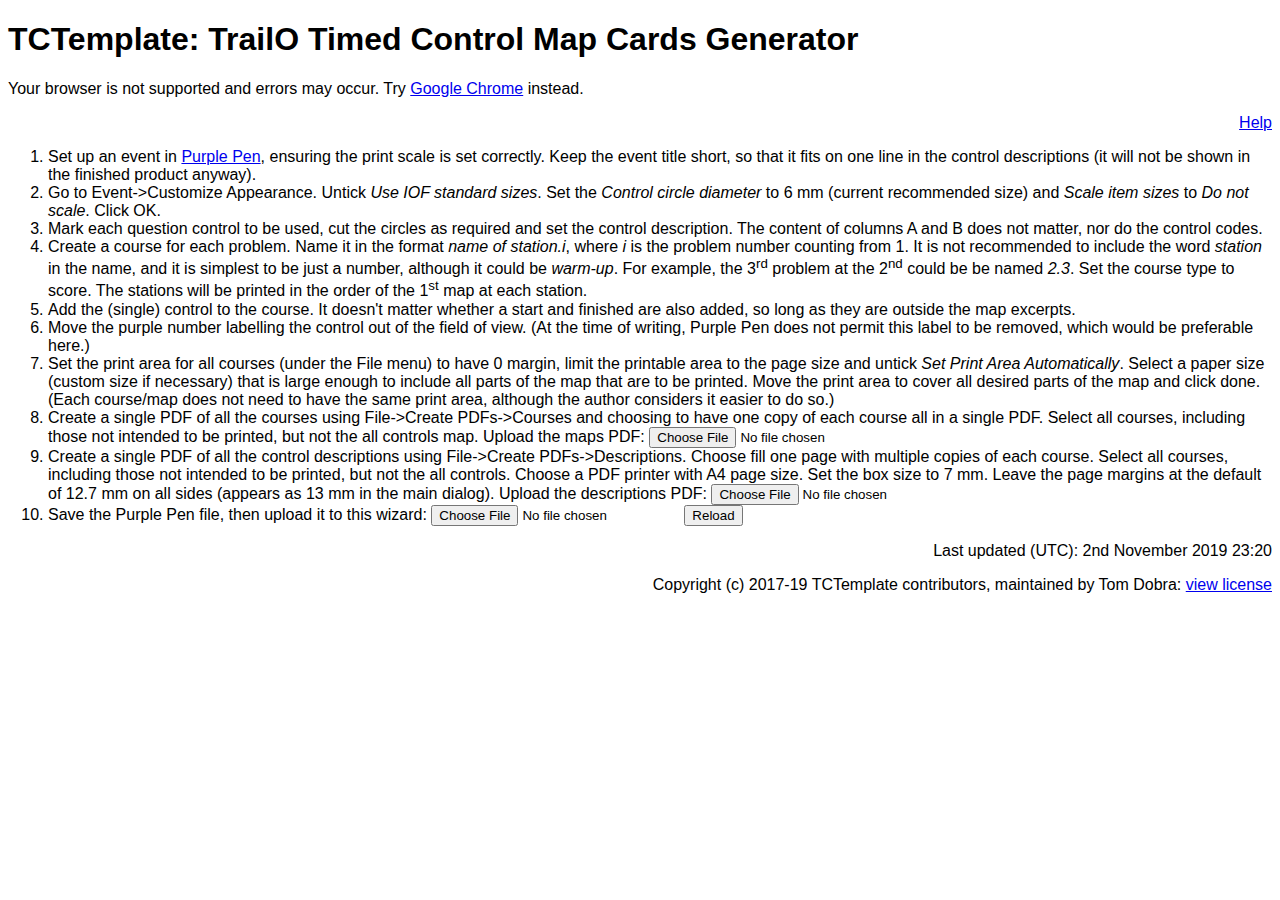
==== index.html @ fa2b509c "Updated colours and icons" ====
﻿<!DOCTYPE html>
<html lang="en-GB">
<head>
	<meta charset="utf-8" />
	<link rel="stylesheet" type="text/css" href="WizardStyle.css" />
	
	<!--Favicons-->
	<link rel="apple-touch-icon" type="image/png" href="favicon/noborder152.png" sizes="152x152" />
	<link rel="icon" type="image/png" href="favicon/favicon512.png" sizes="512x512" />
	<link rel="icon" type="image/png" href="favicon/favicon256.png" sizes="256x256" />
	<link rel="icon" type="image/png" href="favicon/favicon192.png" sizes="192x192" />
	<link rel="icon" type="image/png" href="favicon/favicon32.png" sizes="32x32" />
	<link rel="icon" type="image/png" href="favicon/favicon16.png" sizes="16x16" />
	
	<title>TCTemplate</title>
</head>
<body>
	<script src="texlive.js/promisejs/promise.js" defer="defer"></script>
	<script src="texlive.js/pdftex.js" defer="defer"></script>
	<script src="WizardScript.js" defer="defer"></script>
	
	<header>
		<h1>TCTemplate: TrailO Timed Control Map Cards Generator</h1>
		<noscript>Enable Javascript for this wizard to work.</noscript>
		<p id="missingAPIs">Web browser does not support required APIs. Need to update to newer browser to use this wizard.</p>
        <p id="MSEdgeWarning">Your browser is not supported and errors may occur. Try <a href="https://www.google.com/chrome/" target="prequisites">Google Chrome</a> instead.</p>
        <p class="right"><a href="help/index.html" target="help">Help</a></p>
	</header>
	<main id="mainView">
		<section>
			<ol>
				<li>Set up an event in <a href="http://purplepen.golde.org" target="prequisites">Purple Pen</a>, ensuring the print scale is set correctly. Keep the event title short, so that it fits on one line in the control descriptions (it will not be shown in the finished product anyway).</li>
                <li>Go to Event->Customize Appearance. Untick <em>Use IOF standard sizes</em>. Set the <em>Control circle diameter</em> to 6 mm (current recommended size) and <em>Scale item sizes</em> to <em>Do not scale</em>. Click OK.</li>
				<li>Mark each question control to be used, cut the circles as required and set the control description. The content of columns A and B does not matter, nor do the control codes.</li>
				<li>Create a course for each problem. Name it in the format <em>name of station.i</em>, where <em>i</em> is the problem number counting from 1. It is not recommended to include the word <em>station</em> in the name, and it is simplest to be just a number, although it could be <em>warm-up</em>. For example, the 3<sup>rd</sup> problem at the 2<sup>nd</sup> could be be named <em>2.3</em>. Set the course type to score. The stations will be printed in the order of the 1<sup>st</sup> map at each station.</li>
				<li>Add the (single) control to the course. It doesn't matter whether a start and finished are also added, so long as they are outside the map excerpts.</li>
				<li>Move the purple number labelling the control out of the field of view. (At the time of writing, Purple Pen does not permit this label to be removed, which would be preferable here.)</li>
				<li>Set the print area for all courses (under the File menu) to have 0 margin, limit the printable area to the page size and untick <em>Set Print Area Automatically</em>. Select a paper size (custom size if necessary) that is large enough to include all parts of the map that are to be printed. Move the print area to cover all desired parts of the map and click done. (Each course/map does not need to have the same print area, although the author considers it easier to do so.)</li>
				<li>Create a single PDF of all the courses using File->Create PDFs->Courses and choosing to have one copy of each course all in a single PDF. Select all courses, including those not intended to be printed, but not the all controls map. Upload the maps PDF: <input type="file" id="coursePDFSelector" accept=".pdf" /></li>
				<li>Create a single PDF of all the control descriptions using File->Create PDFs->Descriptions. Choose fill one page with multiple copies of each course. Select all courses, including those not intended to be printed, but not the all controls. Choose a PDF printer with A4 page size. Set the box size to 7 mm. Leave the page margins at the default of 12.7 mm on all sides (appears as 13 mm in the main dialog). Upload the descriptions PDF: <input type="file" id="CDPDFSelector" accept=".pdf" /></li>
				<li>Save the Purple Pen file, then upload it to this wizard: <input type="file" id="ppenSelector" accept=".ppen" onchange="tcTemplate.loadppen(this)" /><input type="button" value="Reload" onclick="tcTemplate.loadppen(document.getElementById('ppenSelector'))" /></li>
			</ol>
		</section>
	
		<section id="stationProperties">
			<ol start="11">
				<li>Fill in the details of each station in the table:</li>
            </ol>

            <details>
                <summary>Instructions and guidelines</summary>
                <ul>
                    <li>Use the first row to overwrite the values for all stations. The values will update automatically.</li>
                    <li>Untick the box in the show column to exclude the station from the printed output.</li>
                    <li>The station name is read-only; to change it, rename the courses in Purple Pen, then reload the file.</li>
                    <li>The number of kites must be less than or equal to 6, and should be 5 or 6 (rule 16.10, <a href="http://orienteering.org/trail-orienteering/rules/" target="rules">IOF Trail Orienteering Competition Rules 2018</a>).</li>
                    <li>Tick the zeroes box if zero (no kite correct) is a permitted answer. This should be ticked for TempO and unticked for PreO.</li>
                    <li>Heading is the bearing in degrees of the line subtending the left-most and right-most kite from the observation point.</li>
                    <li>The printed map can either be circular or square (IOF rule 15.7).</li>
                    <li>The circle diameter or square side length should be between 5 and 12 cm (IOF rule 15.7). Do not include the unit in the textbox.</li>
                    <li>The map scale is read automatically from the Purple Pen file. It may be changed here if the OCAD map file was set up incorrectly, although it will not change the print scale of the map excerpts. It should be 1:4000 or 1:5000 and be constant across all maps in a competition (IOF rule 15.2).</li>
                    <li>The contour interval must be stated in metres, without typing the unit in the text box.</li>
                </ul>
            </details>
			
			<ul>
				<li>Open station data: <input type="file" id="texSelector" accept=".tex" onchange="tcTemplate.loadTeX(this)" /><input type="button" value="Reload" onclick="tcTemplate.loadTeX(document.getElementById('texSelector'))" /></li>
				<li><input type="button" value="Save station data" onclick="tcTemplate.saveParameters()" />&emsp;<input id="autoSave" type="checkbox" checked="checked" />Automatically save a copy when generating map cards</li>
			</ul>
		
			<table>
				<thead>
					<tr>
						<th>Station name<!--Also includes several hidden fields:--></th>
                        <th>Show</th>
						<th>Kites</th>
						<th>Zeroes</th>
						<th>Heading</th>
						<th>Map shape</th>
						<th>Diameter/side length</th>
						<th>Scale</th>
						<th>Contour interval</th>
					</tr>
				</thead>
				<tbody id="courseTableBody">
					<tr>
						<td class="setAll"><input type="button" value="Set all stations" onclick="tcTemplate.setAllCourses()" /></td>
                        <td class="setAll"><input class="showStation" type="checkbox" /></td>
						<td class="setAll"><input class="kites" type="number" min="1" max="6" step="1" required="required" /></td>
						<td class="setAll"><input class="zeroes" type="checkbox" /></td>
						<td class="setAll"><!--<input class="heading" type="number" step="any" onchange="setAllCourses(this)" /> &deg--></td>
						<td class="setAll">
							<select class="mapShape">
								<option></option>
								<option>Circle</option>
								<option>Square</option>
							</select>
						</td>
						<td class="setAll"><input class="mapSize layoutLength" type="number" min="0" max="12" step="any" required="required" /> cm</td>
						<td class="setAll">1:<input class="mapScale" type="number" min="0" step="any" required="required" /></td>
						<td class="setAll"><input class="contourInterval" type="number" min="0" step="any" required="required" /> m</td>
					</tr>
				</tbody>
			</table>

            <br />
            <details>
                <summary>Customise layout</summary>
                <p>All measurements are in cm. There are no sanity checks here, so check the output carefully.</p>
                <table>
                    <thead>
                        <tr>
                            <th colspan="2">Station name</th>
                            <th colspan="4">Page order boxes</th>
                            <th colspan="3">Pointing boxes</th>
                        </tr>
                        <tr>
                            <th></th>
                            <th>Font size</th>
                            <th>Width</th>
                            <th>Height</th>
                            <th>Number font size</th>
                            <th><em>Remove</em> font size</th>
                            <th>Height</th>
                            <th>Letter font size</th>
                            <th>Phonetic font size</th>
                        </tr>
                    </thead>
                    <tbody id="layoutTableBody">
                        <tr>
                            <td><input type="button" value="Insert all defaults" onclick="tcTemplate.resetAllLayout()" /></td>
                            <td><input class="IDFontSize" type="button" value="Default" onclick="tcTemplate.resetField(this)" /></td>
                            <td><input class="checkWidth" type="button" value="Default" onclick="tcTemplate.resetField(this)" /></td>
                            <td><input class="checkHeight" type="button" value="Default" onclick="tcTemplate.resetField(this)" /></td>
                            <td><input class="checkFontSize" type="button" value="Default" onclick="tcTemplate.resetField(this)" /></td>
                            <td><input class="removeFontSize" type="button" value="Default" onclick="tcTemplate.resetField(this)" /></td>
                            <td><input class="pointHeight" type="button" value="Default" onclick="tcTemplate.resetField(this)" /></td>
                            <td><input class="letterFontSize" type="button" value="Default" onclick="tcTemplate.resetField(this)" /></td>
                            <td><input class="phoneticFontSize" type="button" value="Default" onclick="tcTemplate.resetField(this)" /></td>
                        </tr>
                        <tr id="layoutSetAllRow">
                            <td class="setAll"><input type="button" value="Set all stations" onclick="tcTemplate.setAllLayout()" /></td>
                            <td class="setAll"><input class="IDFontSize layoutLength" type="number" min="0" max="29.7" step="any" required="required" /></td>
                            <td class="setAll"><input class="checkWidth layoutLength" type="number" min="0" max="29.7" step="any" required="required" /></td>
                            <td class="setAll"><input class="checkHeight layoutLength" type="number" min="0" max="29.7" step="any" required="required" /></td>
                            <td class="setAll"><input class="checkFontSize layoutLength" type="number" min="0" max="29.7" step="any" required="required" /></td>
                            <td class="setAll"><input class="removeFontSize layoutLength" type="number" min="0" max="29.7" step="any" required="required" /></td>
                            <td class="setAll"><input class="pointHeight layoutLength" type="number" min="0" max="29.7" step="any" required="required" /></td>
                            <td class="setAll"><input class="letterFontSize layoutLength" type="number" min="0" max="29.7" step="any" required="required" /></td>
                            <td class="setAll"><input class="phoneticFontSize layoutLength" type="number" min="0" max="29.7" step="any" required="required" /></td>
                        </tr>
                    </tbody>
                </table>
            </details>
			
			<ol start="12">
				<li style="margin-bottom:0.8em;"><input id="compileLaTeXBtn" type="button" value="Generate map cards" onclick="tcTemplate.generatePDF(this)" />&ensp;<span id="compileStatus"></span> <a id="savePDF" download="TCMapCards.pdf">Save map cards PDF again</a> <a id="viewLog" target="log">View debug log</a></li>
				<li>Print the produced PDF file on A4 paper in colour and single-sided. Make sure the scale is set to 100%; do not fit to page.</li>
				<li>Cut along all of the red lines.</li>
                <li>Laminate the cards. Keep the plastic rectangular, except for rounded corners; do not cut out the notches on the right hand side. Make sure the plastic is sealed; there must be a few mm between the edge of the paper and the plastic card.</li>
				<li>Have a successful competition!</li>
			</ol>
		</section>
		</main>
		<footer>
	        <p class="right">Last updated (UTC): 2nd November 2019 23:20</p>
			<p class="right">Copyright (c) 2017-19 TCTemplate contributors, maintained by Tom Dobra: <a href="help/license.html" target="help">view license</a></p>
		</footer>
	</body>
</html>
---- WizardStyle.css ----
body {
	font-family: sans-serif;
}

table {
    border-collapse: collapse;
}

th, td {
    border-style: solid;
    border-color: black;
    border-width: 1px;
	text-align: center;
}

input.layoutLength {
    /*Good for parameters with 1dp up to value of 99; 1ch = width of character 0*/
    width: 7ch;
}

input.kites {
	width: 4ch;
}

input.heading, input.mapScale {
	width: 8ch;
}

input.contourInterval {
	width: 6ch;
}

.right {
    text-align: right;
}

details {
	background-color: #F5D2B8;
}

summary, .setAll {
    background-color: #F56600;
}
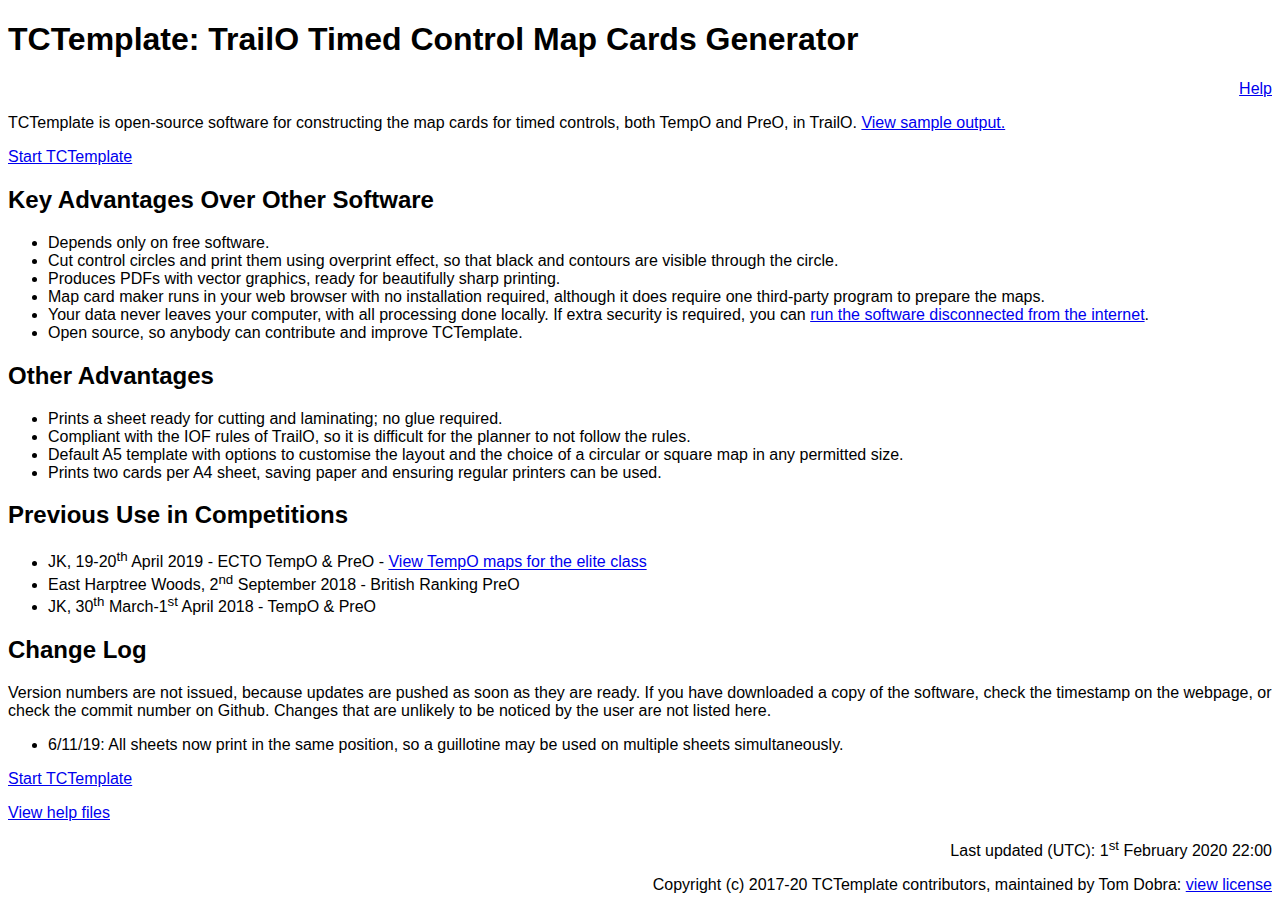
==== commit 0a63e8de: "Removed double commas in lists populated from PPen" ====
--- a/index.html
+++ b/index.html
@@ -1,170 +1,60 @@
 ﻿<!DOCTYPE html>
 <html lang="en-GB">
 <head>
-	<meta charset="utf-8" />
-	<link rel="stylesheet" type="text/css" href="WizardStyle.css" />
-	
-	<!--Favicons-->
-	<link rel="apple-touch-icon" type="image/png" href="favicon/noborder152.png" sizes="152x152" />
-	<link rel="icon" type="image/png" href="favicon/favicon512.png" sizes="512x512" />
-	<link rel="icon" type="image/png" href="favicon/favicon256.png" sizes="256x256" />
-	<link rel="icon" type="image/png" href="favicon/favicon192.png" sizes="192x192" />
-	<link rel="icon" type="image/png" href="favicon/favicon32.png" sizes="32x32" />
-	<link rel="icon" type="image/png" href="favicon/favicon16.png" sizes="16x16" />
-	
-	<title>TCTemplate</title>
+    <meta charset="utf-8" />
+    <link rel="stylesheet" type="text/css" href="WizardStyle.css" />
+
+    <!--Favicons-->
+    <link rel="apple-touch-icon" type="image/png" href="favicon/noborder152.png" sizes="152x152" />
+    <link rel="icon" type="image/png" href="favicon/favicon512.png" sizes="512x512" />
+    <link rel="icon" type="image/png" href="favicon/favicon256.png" sizes="256x256" />
+    <link rel="icon" type="image/png" href="favicon/favicon192.png" sizes="192x192" />
+    <link rel="icon" type="image/png" href="favicon/favicon32.png" sizes="32x32" />
+    <link rel="icon" type="image/png" href="favicon/favicon16.png" sizes="16x16" />
+
+    <title>TCTemplate</title>
 </head>
 <body>
-	<script src="texlive.js/promisejs/promise.js" defer="defer"></script>
-	<script src="texlive.js/pdftex.js" defer="defer"></script>
-	<script src="WizardScript.js" defer="defer"></script>
-	
-	<header>
-		<h1>TCTemplate: TrailO Timed Control Map Cards Generator</h1>
-		<noscript>Enable Javascript for this wizard to work.</noscript>
-		<p id="missingAPIs">Web browser does not support required APIs. Need to update to newer browser to use this wizard.</p>
-        <p id="MSEdgeWarning">Your browser is not supported and errors may occur. Try <a href="https://www.google.com/chrome/" target="prequisites">Google Chrome</a> instead.</p>
+    <header>
+        <h1>TCTemplate: TrailO Timed Control Map Cards Generator</h1>
         <p class="right"><a href="help/index.html" target="help">Help</a></p>
-	</header>
-	<main id="mainView">
-		<section>
-			<ol>
-				<li>Set up an event in <a href="http://purplepen.golde.org" target="prequisites">Purple Pen</a>, ensuring the print scale is set correctly. Keep the event title short, so that it fits on one line in the control descriptions (it will not be shown in the finished product anyway).</li>
-                <li>Go to Event->Customize Appearance. Untick <em>Use IOF standard sizes</em>. Set the <em>Control circle diameter</em> to 6 mm (current recommended size) and <em>Scale item sizes</em> to <em>Do not scale</em>. Click OK.</li>
-				<li>Mark each question control to be used, cut the circles as required and set the control description. The content of columns A and B does not matter, nor do the control codes.</li>
-				<li>Create a course for each problem. Name it in the format <em>name of station.i</em>, where <em>i</em> is the problem number counting from 1. It is not recommended to include the word <em>station</em> in the name, and it is simplest to be just a number, although it could be <em>warm-up</em>. For example, the 3<sup>rd</sup> problem at the 2<sup>nd</sup> could be be named <em>2.3</em>. Set the course type to score. The stations will be printed in the order of the 1<sup>st</sup> map at each station.</li>
-				<li>Add the (single) control to the course. It doesn't matter whether a start and finished are also added, so long as they are outside the map excerpts.</li>
-				<li>Move the purple number labelling the control out of the field of view. (At the time of writing, Purple Pen does not permit this label to be removed, which would be preferable here.)</li>
-				<li>Set the print area for all courses (under the File menu) to have 0 margin, limit the printable area to the page size and untick <em>Set Print Area Automatically</em>. Select a paper size (custom size if necessary) that is large enough to include all parts of the map that are to be printed. Move the print area to cover all desired parts of the map and click done. (Each course/map does not need to have the same print area, although the author considers it easier to do so.)</li>
-				<li>Create a single PDF of all the courses using File->Create PDFs->Courses and choosing to have one copy of each course all in a single PDF. Select all courses, including those not intended to be printed, but not the all controls map. Upload the maps PDF: <input type="file" id="coursePDFSelector" accept=".pdf" /></li>
-				<li>Create a single PDF of all the control descriptions using File->Create PDFs->Descriptions. Choose fill one page with multiple copies of each course. Select all courses, including those not intended to be printed, but not the all controls. Choose a PDF printer with A4 page size. Set the box size to 7 mm. Leave the page margins at the default of 12.7 mm on all sides (appears as 13 mm in the main dialog). Upload the descriptions PDF: <input type="file" id="CDPDFSelector" accept=".pdf" /></li>
-				<li>Save the Purple Pen file, then upload it to this wizard: <input type="file" id="ppenSelector" accept=".ppen" onchange="tcTemplate.loadppen(this)" /><input type="button" value="Reload" onclick="tcTemplate.loadppen(document.getElementById('ppenSelector'))" /></li>
-			</ol>
-		</section>
-	
-		<section id="stationProperties">
-			<ol start="11">
-				<li>Fill in the details of each station in the table:</li>
-            </ol>
-
-            <details>
-                <summary>Instructions and guidelines</summary>
-                <ul>
-                    <li>Use the first row to overwrite the values for all stations. The values will update automatically.</li>
-                    <li>Untick the box in the show column to exclude the station from the printed output.</li>
-                    <li>The station name is read-only; to change it, rename the courses in Purple Pen, then reload the file.</li>
-                    <li>The number of kites must be less than or equal to 6, and should be 5 or 6 (rule 16.10, <a href="http://orienteering.org/trail-orienteering/rules/" target="rules">IOF Trail Orienteering Competition Rules 2018</a>).</li>
-                    <li>Tick the zeroes box if zero (no kite correct) is a permitted answer. This should be ticked for TempO and unticked for PreO.</li>
-                    <li>Heading is the bearing in degrees of the line subtending the left-most and right-most kite from the observation point.</li>
-                    <li>The printed map can either be circular or square (IOF rule 15.7).</li>
-                    <li>The circle diameter or square side length should be between 5 and 12 cm (IOF rule 15.7). Do not include the unit in the textbox.</li>
-                    <li>The map scale is read automatically from the Purple Pen file. It may be changed here if the OCAD map file was set up incorrectly, although it will not change the print scale of the map excerpts. It should be 1:4000 or 1:5000 and be constant across all maps in a competition (IOF rule 15.2).</li>
-                    <li>The contour interval must be stated in metres, without typing the unit in the text box.</li>
-                </ul>
-            </details>
-			
-			<ul>
-				<li>Open station data: <input type="file" id="texSelector" accept=".tex" onchange="tcTemplate.loadTeX(this)" /><input type="button" value="Reload" onclick="tcTemplate.loadTeX(document.getElementById('texSelector'))" /></li>
-				<li><input type="button" value="Save station data" onclick="tcTemplate.saveParameters()" />&emsp;<input id="autoSave" type="checkbox" checked="checked" />Automatically save a copy when generating map cards</li>
-			</ul>
-		
-			<table>
-				<thead>
-					<tr>
-						<th>Station name<!--Also includes several hidden fields:--></th>
-                        <th>Show</th>
-						<th>Kites</th>
-						<th>Zeroes</th>
-						<th>Heading</th>
-						<th>Map shape</th>
-						<th>Diameter/side length</th>
-						<th>Scale</th>
-						<th>Contour interval</th>
-					</tr>
-				</thead>
-				<tbody id="courseTableBody">
-					<tr>
-						<td class="setAll"><input type="button" value="Set all stations" onclick="tcTemplate.setAllCourses()" /></td>
-                        <td class="setAll"><input class="showStation" type="checkbox" /></td>
-						<td class="setAll"><input class="kites" type="number" min="1" max="6" step="1" required="required" /></td>
-						<td class="setAll"><input class="zeroes" type="checkbox" /></td>
-						<td class="setAll"><!--<input class="heading" type="number" step="any" onchange="setAllCourses(this)" /> &deg--></td>
-						<td class="setAll">
-							<select class="mapShape">
-								<option></option>
-								<option>Circle</option>
-								<option>Square</option>
-							</select>
-						</td>
-						<td class="setAll"><input class="mapSize layoutLength" type="number" min="0" max="12" step="any" required="required" /> cm</td>
-						<td class="setAll">1:<input class="mapScale" type="number" min="0" step="any" required="required" /></td>
-						<td class="setAll"><input class="contourInterval" type="number" min="0" step="any" required="required" /> m</td>
-					</tr>
-				</tbody>
-			</table>
-
-            <br />
-            <details>
-                <summary>Customise layout</summary>
-                <p>All measurements are in cm. There are no sanity checks here, so check the output carefully.</p>
-                <table>
-                    <thead>
-                        <tr>
-                            <th colspan="2">Station name</th>
-                            <th colspan="4">Page order boxes</th>
-                            <th colspan="3">Pointing boxes</th>
-                        </tr>
-                        <tr>
-                            <th></th>
-                            <th>Font size</th>
-                            <th>Width</th>
-                            <th>Height</th>
-                            <th>Number font size</th>
-                            <th><em>Remove</em> font size</th>
-                            <th>Height</th>
-                            <th>Letter font size</th>
-                            <th>Phonetic font size</th>
-                        </tr>
-                    </thead>
-                    <tbody id="layoutTableBody">
-                        <tr>
-                            <td><input type="button" value="Insert all defaults" onclick="tcTemplate.resetAllLayout()" /></td>
-                            <td><input class="IDFontSize" type="button" value="Default" onclick="tcTemplate.resetField(this)" /></td>
-                            <td><input class="checkWidth" type="button" value="Default" onclick="tcTemplate.resetField(this)" /></td>
-                            <td><input class="checkHeight" type="button" value="Default" onclick="tcTemplate.resetField(this)" /></td>
-                            <td><input class="checkFontSize" type="button" value="Default" onclick="tcTemplate.resetField(this)" /></td>
-                            <td><input class="removeFontSize" type="button" value="Default" onclick="tcTemplate.resetField(this)" /></td>
-                            <td><input class="pointHeight" type="button" value="Default" onclick="tcTemplate.resetField(this)" /></td>
-                            <td><input class="letterFontSize" type="button" value="Default" onclick="tcTemplate.resetField(this)" /></td>
-                            <td><input class="phoneticFontSize" type="button" value="Default" onclick="tcTemplate.resetField(this)" /></td>
-                        </tr>
-                        <tr id="layoutSetAllRow">
-                            <td class="setAll"><input type="button" value="Set all stations" onclick="tcTemplate.setAllLayout()" /></td>
-                            <td class="setAll"><input class="IDFontSize layoutLength" type="number" min="0" max="29.7" step="any" required="required" /></td>
-                            <td class="setAll"><input class="checkWidth layoutLength" type="number" min="0" max="29.7" step="any" required="required" /></td>
-                            <td class="setAll"><input class="checkHeight layoutLength" type="number" min="0" max="29.7" step="any" required="required" /></td>
-                            <td class="setAll"><input class="checkFontSize layoutLength" type="number" min="0" max="29.7" step="any" required="required" /></td>
-                            <td class="setAll"><input class="removeFontSize layoutLength" type="number" min="0" max="29.7" step="any" required="required" /></td>
-                            <td class="setAll"><input class="pointHeight layoutLength" type="number" min="0" max="29.7" step="any" required="required" /></td>
-                            <td class="setAll"><input class="letterFontSize layoutLength" type="number" min="0" max="29.7" step="any" required="required" /></td>
-                            <td class="setAll"><input class="phoneticFontSize layoutLength" type="number" min="0" max="29.7" step="any" required="required" /></td>
-                        </tr>
-                    </tbody>
-                </table>
-            </details>
-			
-			<ol start="12">
-				<li style="margin-bottom:0.8em;"><input id="compileLaTeXBtn" type="button" value="Generate map cards" onclick="tcTemplate.generatePDF(this)" />&ensp;<span id="compileStatus"></span> <a id="savePDF" download="TCMapCards.pdf">Save map cards PDF again</a> <a id="viewLog" target="log">View debug log</a></li>
-				<li>Print the produced PDF file on A4 paper in colour and single-sided. Make sure the scale is set to 100%; do not fit to page.</li>
-				<li>Cut along all of the red lines.</li>
-                <li>Laminate the cards. Keep the plastic rectangular, except for rounded corners; do not cut out the notches on the right hand side. Make sure the plastic is sealed; there must be a few mm between the edge of the paper and the plastic card.</li>
-				<li>Have a successful competition!</li>
-			</ol>
-		</section>
-		</main>
-		<footer>
-	        <p class="right">Last updated (UTC): 2nd November 2019 23:20</p>
-			<p class="right">Copyright (c) 2017-19 TCTemplate contributors, maintained by Tom Dobra: <a href="help/license.html" target="help">view license</a></p>
-		</footer>
-	</body>
+    </header>
+    <main id="mainView">
+        <p>TCTemplate is open-source software for constructing the map cards for timed controls, both TempO and PreO, in TrailO. <a href="https://www.britishorienteering.org.uk/images/uploaded/minisite58/JK19_TempO_TCMapCards_Elite[7463].pdf">View sample output.</a></p>
+        <p><a href="wizard.html">Start TCTemplate</a></p>
+        <h2>Key Advantages Over Other Software</h2>
+        <ul>
+            <li>Depends only on free software.</li>
+            <li>Cut control circles and print them using overprint effect, so that black and contours are visible through the circle.</li>
+            <li>Produces PDFs with vector graphics, ready for beautifully sharp printing.</li>
+            <li>Map card maker runs in your web browser with no installation required, although it does require one third-party program to prepare the maps.</li>
+            <li>Your data never leaves your computer, with all processing done locally. If extra security is required, you can <a href="help/security.html" target="help">run the software disconnected from the internet</a>.</li>
+            <li>Open source, so anybody can contribute and improve TCTemplate.</li>
+        </ul>
+        <h2>Other Advantages</h2>
+        <ul>
+            <li>Prints a sheet ready for cutting and laminating; no glue required.</li>
+            <li>Compliant with the IOF rules of TrailO, so it is difficult for the planner to not follow the rules.</li>
+            <li>Default A5 template with options to customise the layout and the choice of a circular or square map in any permitted size.</li>
+            <li>Prints two cards per A4 sheet, saving paper and ensuring regular printers can be used.</li>
+        </ul>
+        <h2>Previous Use in Competitions</h2>
+        <ul>
+            <li>JK, 19-20<sup>th</sup> April 2019 - ECTO TempO &amp; PreO - <a href="https://www.britishorienteering.org.uk/images/uploaded/minisite58/JK19_TempO_TCMapCards_Elite[7463].pdf">View TempO maps for the elite class</a></li>
+            <li>East Harptree Woods, 2<sup>nd</sup> September 2018 - British Ranking PreO</li>
+            <li>JK, 30<sup>th</sup> March-1<sup>st</sup> April 2018 - TempO &amp; PreO</li>
+        </ul>
+		<h2>Change Log</h2>
+		<p>Version numbers are not issued, because updates are pushed as soon as they are ready. If you have downloaded a copy of the software, check the timestamp on the webpage, or check the commit number on Github. Changes that are unlikely to be noticed by the user are not listed here.</p>
+		<ul>
+			<li>6/11/19: All sheets now print in the same position, so a guillotine may be used on multiple sheets simultaneously.</li>
+		</ul>
+        <p><a href="wizard.html">Start TCTemplate</a></p>
+        <p><a href="help/index.html" target="help">View help files</a></p>
+    </main>
+    <footer>
+        <p class="right">Last updated (UTC): 1<sup>st</sup> February 2020 22:00</p>
+        <p class="right">Copyright (c) 2017-20 TCTemplate contributors, maintained by Tom Dobra: <a href="help/license.html" target="help">view license</a></p>
+    </footer>
+</body>
 </html>
--- a/WizardStyle.css
+++ b/WizardStyle.css
@@ -10,24 +10,35 @@
     border-style: solid;
     border-color: black;
     border-width: 1px;
+}
+
+th {
 	text-align: center;
 }
 
-input.layoutLength {
+input.layoutLength, input.mapPage {
     /*Good for parameters with 1dp up to value of 99; 1ch = width of character 0*/
     width: 7ch;
 }
 
-input.kites {
+input.coordinate {
+	width: 20ch;
+}
+
+#kites, #numTasks {
 	width: 4ch;
 }
 
-input.heading, input.mapScale {
+#heading, #mapScale {
 	width: 8ch;
 }
 
-input.contourInterval {
+#contourInterval {
 	width: 6ch;
+}
+
+.centre {
+	text-align: center;
 }
 
 .right {
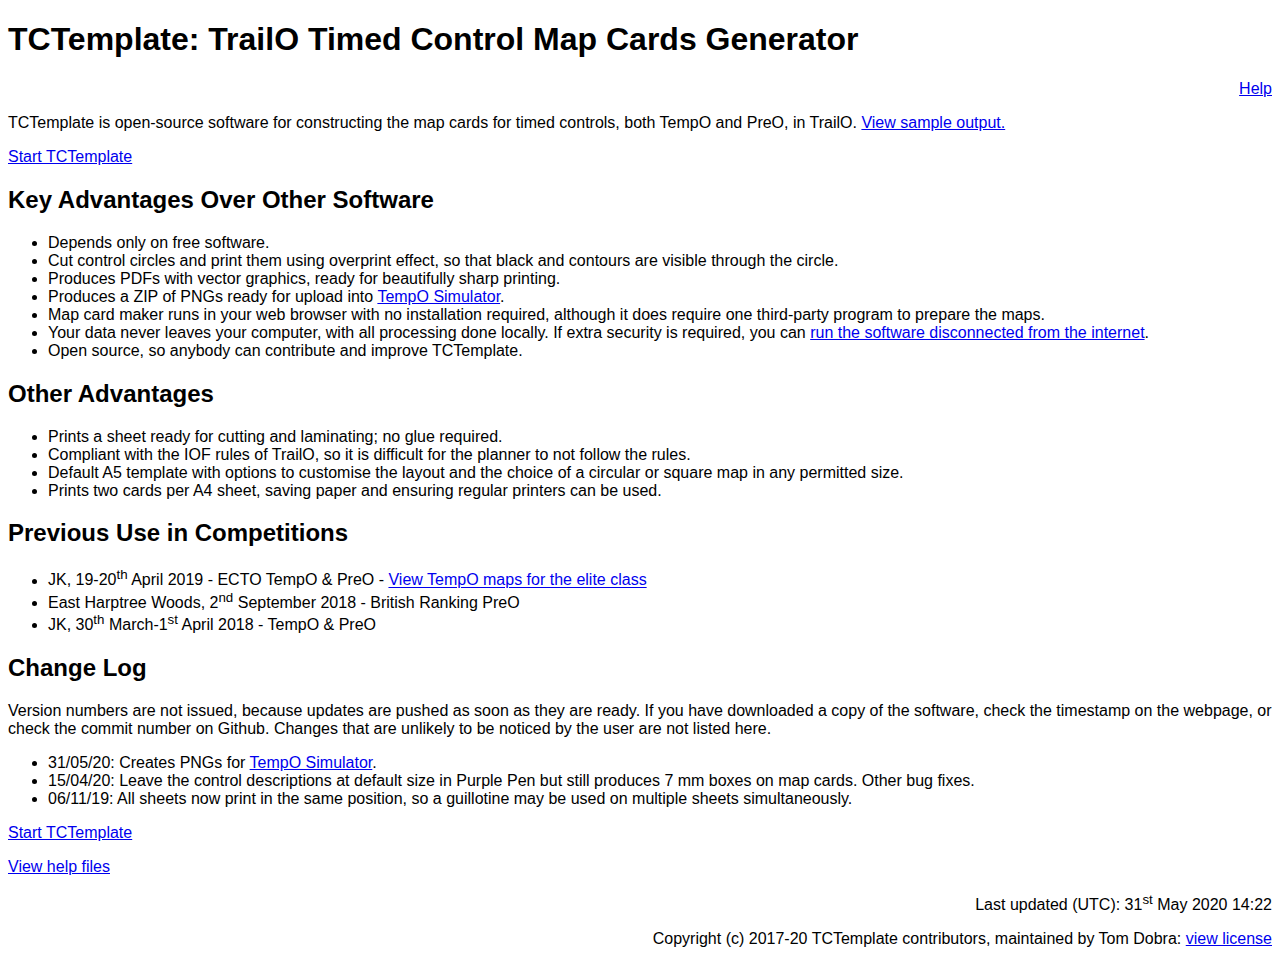
==== commit df09b7e6: "Create PNGs for online TempO" ====
--- a/index.html
+++ b/index.html
@@ -1,60 +1,63 @@
-﻿<!DOCTYPE html>
+<!DOCTYPE html>
 <html lang="en-GB">
 <head>
-    <meta charset="utf-8" />
-    <link rel="stylesheet" type="text/css" href="WizardStyle.css" />
+  <meta charset="utf-8" />
+  <link rel="stylesheet" type="text/css" href="WizardStyle.css" />
 
-    <!--Favicons-->
-    <link rel="apple-touch-icon" type="image/png" href="favicon/noborder152.png" sizes="152x152" />
-    <link rel="icon" type="image/png" href="favicon/favicon512.png" sizes="512x512" />
-    <link rel="icon" type="image/png" href="favicon/favicon256.png" sizes="256x256" />
-    <link rel="icon" type="image/png" href="favicon/favicon192.png" sizes="192x192" />
-    <link rel="icon" type="image/png" href="favicon/favicon32.png" sizes="32x32" />
-    <link rel="icon" type="image/png" href="favicon/favicon16.png" sizes="16x16" />
+  <!--Favicons-->
+  <link rel="apple-touch-icon" type="image/png" href="favicon/noborder152.png" sizes="152x152" />
+  <link rel="icon" type="image/png" href="favicon/favicon512.png" sizes="512x512" />
+  <link rel="icon" type="image/png" href="favicon/favicon256.png" sizes="256x256" />
+  <link rel="icon" type="image/png" href="favicon/favicon192.png" sizes="192x192" />
+  <link rel="icon" type="image/png" href="favicon/favicon32.png" sizes="32x32" />
+  <link rel="icon" type="image/png" href="favicon/favicon16.png" sizes="16x16" />
 
-    <title>TCTemplate</title>
+  <title>TCTemplate</title>
 </head>
 <body>
-    <header>
-        <h1>TCTemplate: TrailO Timed Control Map Cards Generator</h1>
-        <p class="right"><a href="help/index.html" target="help">Help</a></p>
-    </header>
-    <main id="mainView">
-        <p>TCTemplate is open-source software for constructing the map cards for timed controls, both TempO and PreO, in TrailO. <a href="https://www.britishorienteering.org.uk/images/uploaded/minisite58/JK19_TempO_TCMapCards_Elite[7463].pdf">View sample output.</a></p>
-        <p><a href="wizard.html">Start TCTemplate</a></p>
-        <h2>Key Advantages Over Other Software</h2>
-        <ul>
-            <li>Depends only on free software.</li>
-            <li>Cut control circles and print them using overprint effect, so that black and contours are visible through the circle.</li>
-            <li>Produces PDFs with vector graphics, ready for beautifully sharp printing.</li>
-            <li>Map card maker runs in your web browser with no installation required, although it does require one third-party program to prepare the maps.</li>
-            <li>Your data never leaves your computer, with all processing done locally. If extra security is required, you can <a href="help/security.html" target="help">run the software disconnected from the internet</a>.</li>
-            <li>Open source, so anybody can contribute and improve TCTemplate.</li>
-        </ul>
-        <h2>Other Advantages</h2>
-        <ul>
-            <li>Prints a sheet ready for cutting and laminating; no glue required.</li>
-            <li>Compliant with the IOF rules of TrailO, so it is difficult for the planner to not follow the rules.</li>
-            <li>Default A5 template with options to customise the layout and the choice of a circular or square map in any permitted size.</li>
-            <li>Prints two cards per A4 sheet, saving paper and ensuring regular printers can be used.</li>
-        </ul>
-        <h2>Previous Use in Competitions</h2>
-        <ul>
-            <li>JK, 19-20<sup>th</sup> April 2019 - ECTO TempO &amp; PreO - <a href="https://www.britishorienteering.org.uk/images/uploaded/minisite58/JK19_TempO_TCMapCards_Elite[7463].pdf">View TempO maps for the elite class</a></li>
-            <li>East Harptree Woods, 2<sup>nd</sup> September 2018 - British Ranking PreO</li>
-            <li>JK, 30<sup>th</sup> March-1<sup>st</sup> April 2018 - TempO &amp; PreO</li>
-        </ul>
-		<h2>Change Log</h2>
-		<p>Version numbers are not issued, because updates are pushed as soon as they are ready. If you have downloaded a copy of the software, check the timestamp on the webpage, or check the commit number on Github. Changes that are unlikely to be noticed by the user are not listed here.</p>
-		<ul>
-			<li>6/11/19: All sheets now print in the same position, so a guillotine may be used on multiple sheets simultaneously.</li>
-		</ul>
-        <p><a href="wizard.html">Start TCTemplate</a></p>
-        <p><a href="help/index.html" target="help">View help files</a></p>
-    </main>
-    <footer>
-        <p class="right">Last updated (UTC): 1<sup>st</sup> February 2020 22:00</p>
-        <p class="right">Copyright (c) 2017-20 TCTemplate contributors, maintained by Tom Dobra: <a href="help/license.html" target="help">view license</a></p>
-    </footer>
+  <header>
+    <h1>TCTemplate: TrailO Timed Control Map Cards Generator</h1>
+    <p class="right"><a href="help/index.html" target="help">Help</a></p>
+  </header>
+  <main id="mainView">
+    <p>TCTemplate is open-source software for constructing the map cards for timed controls, both TempO and PreO, in TrailO. <a href="https://www.britishorienteering.org.uk/images/uploaded/minisite58/JK19_TempO_TCMapCards_Elite[7463].pdf">View sample output.</a></p>
+    <p><a href="wizard.html">Start TCTemplate</a></p>
+    <h2>Key Advantages Over Other Software</h2>
+    <ul>
+      <li>Depends only on free software.</li>
+      <li>Cut control circles and print them using overprint effect, so that black and contours are visible through the circle.</li>
+      <li>Produces PDFs with vector graphics, ready for beautifully sharp printing.</li>
+      <li>Produces a ZIP of PNGs ready for upload into <a href="http://www.yq.cz/trail-o/TempO/" target="prerequisites">TempO Simulator</a>.</li>
+      <li>Map card maker runs in your web browser with no installation required, although it does require one third-party program to prepare the maps.</li>
+      <li>Your data never leaves your computer, with all processing done locally. If extra security is required, you can <a href="help/security.html" target="help">run the software disconnected from the internet</a>.</li>
+      <li>Open source, so anybody can contribute and improve TCTemplate.</li>
+    </ul>
+    <h2>Other Advantages</h2>
+    <ul>
+      <li>Prints a sheet ready for cutting and laminating; no glue required.</li>
+      <li>Compliant with the IOF rules of TrailO, so it is difficult for the planner to not follow the rules.</li>
+      <li>Default A5 template with options to customise the layout and the choice of a circular or square map in any permitted size.</li>
+      <li>Prints two cards per A4 sheet, saving paper and ensuring regular printers can be used.</li>
+    </ul>
+    <h2>Previous Use in Competitions</h2>
+    <ul>
+      <li>JK, 19-20<sup>th</sup> April 2019 - ECTO TempO &amp; PreO - <a href="https://www.britishorienteering.org.uk/images/uploaded/minisite58/JK19_TempO_TCMapCards_Elite[7463].pdf">View TempO maps for the elite class</a></li>
+      <li>East Harptree Woods, 2<sup>nd</sup> September 2018 - British Ranking PreO</li>
+      <li>JK, 30<sup>th</sup> March-1<sup>st</sup> April 2018 - TempO &amp; PreO</li>
+    </ul>
+    <h2>Change Log</h2>
+    <p>Version numbers are not issued, because updates are pushed as soon as they are ready. If you have downloaded a copy of the software, check the timestamp on the webpage, or check the commit number on Github. Changes that are unlikely to be noticed by the user are not listed here.</p>
+    <ul>
+      <li>31/05/20: Creates PNGs for <a href="http://www.yq.cz/trail-o/TempO/" target="prerequisites">TempO Simulator</a>.</li>
+      <li>15/04/20: Leave the control descriptions at default size in Purple Pen but still produces 7 mm boxes on map cards. Other bug fixes.</li>
+      <li>06/11/19: All sheets now print in the same position, so a guillotine may be used on multiple sheets simultaneously.</li>
+    </ul>
+    <p><a href="wizard.html">Start TCTemplate</a></p>
+    <p><a href="help/index.html" target="help">View help files</a></p>
+  </main>
+  <footer>
+    <p class="right">Last updated (UTC): 31<sup>st</sup> May 2020 14:22</p>
+    <p class="right">Copyright (c) 2017-20 TCTemplate contributors, maintained by Tom Dobra: <a href="help/license.html" target="help">view license</a></p>
+  </footer>
 </body>
 </html>
--- a/WizardStyle.css
+++ b/WizardStyle.css
@@ -1,54 +1,58 @@
 body {
-	font-family: sans-serif;
+  font-family: sans-serif;
 }
 
 table {
-    border-collapse: collapse;
+  border-collapse: collapse;
 }
 
 th, td {
-    border-style: solid;
-    border-color: black;
-    border-width: 1px;
+  border-style: solid;
+  border-color: black;
+  border-width: 1px;
 }
 
 th {
-	text-align: center;
+  text-align: center;
 }
 
-input.layoutLength, input.mapPage {
-    /*Good for parameters with 1dp up to value of 99; 1ch = width of character 0*/
-    width: 7ch;
+input.layoutLength {
+  /*Good for parameters with 1dp up to value of 99; 1ch = width of character 0*/
+  width: 7ch;
 }
 
 input.coordinate {
-	width: 20ch;
+  width: 20ch;
 }
 
-#kites, #numTasks {
-	width: 4ch;
+.pageNum {
+  width: 5ch;
+}
+
+#numTasks {
+  width: 4ch;
 }
 
 #heading, #mapScale {
-	width: 8ch;
+  width: 8ch;
 }
 
 #contourInterval {
-	width: 6ch;
+  width: 6ch;
 }
 
 .centre {
-	text-align: center;
+  text-align: center;
 }
 
 .right {
-    text-align: right;
+  text-align: right;
 }
 
-details {
-	background-color: #F5D2B8;
+summary, .warning {
+  background-color: #f5d2b8;
 }
 
-summary, .setAll {
-    background-color: #F56600;
+.error {
+  background-color: #f56600;
 }
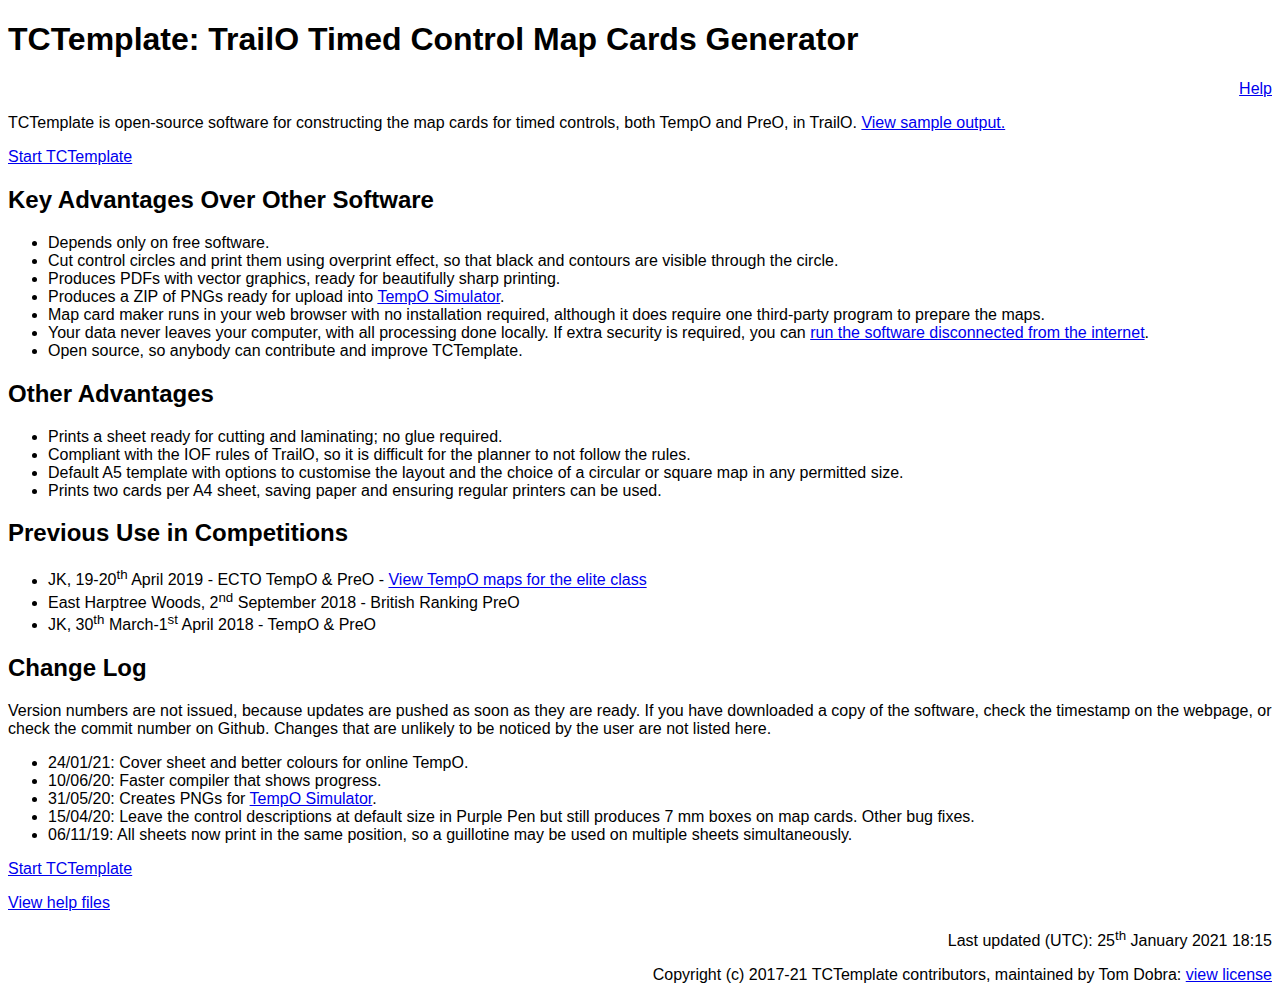
==== commit 4a23f40f: "Handle PPen files with variable scales and fix PNG progress bar" ====
--- a/index.html
+++ b/index.html
@@ -48,6 +48,8 @@
     <h2>Change Log</h2>
     <p>Version numbers are not issued, because updates are pushed as soon as they are ready. If you have downloaded a copy of the software, check the timestamp on the webpage, or check the commit number on Github. Changes that are unlikely to be noticed by the user are not listed here.</p>
     <ul>
+      <li>24/01/21: Cover sheet and better colours for online TempO.</li>
+      <li>10/06/20: Faster compiler that shows progress.</li>
       <li>31/05/20: Creates PNGs for <a href="http://www.yq.cz/trail-o/TempO/" target="prerequisites">TempO Simulator</a>.</li>
       <li>15/04/20: Leave the control descriptions at default size in Purple Pen but still produces 7 mm boxes on map cards. Other bug fixes.</li>
       <li>06/11/19: All sheets now print in the same position, so a guillotine may be used on multiple sheets simultaneously.</li>
@@ -56,8 +58,8 @@
     <p><a href="help/index.html" target="help">View help files</a></p>
   </main>
   <footer>
-    <p class="right">Last updated (UTC): 31<sup>st</sup> May 2020 14:22</p>
-    <p class="right">Copyright (c) 2017-20 TCTemplate contributors, maintained by Tom Dobra: <a href="help/license.html" target="help">view license</a></p>
+    <p class="right">Last updated (UTC): 25<sup>th</sup> January 2021 18:15</p>
+    <p class="right">Copyright (c) 2017-21 TCTemplate contributors, maintained by Tom Dobra: <a href="help/license.html" target="help">view license</a></p>
   </footer>
 </body>
 </html>
--- a/WizardStyle.css
+++ b/WizardStyle.css
@@ -10,9 +10,6 @@
   border-style: solid;
   border-color: black;
   border-width: 1px;
-}
-
-th {
   text-align: center;
 }
 
@@ -21,38 +18,30 @@
   width: 7ch;
 }
 
-input.coordinate {
-  width: 20ch;
-}
-
-.pageNum {
-  width: 5ch;
-}
-
-#numTasks {
+input.kites {
   width: 4ch;
 }
 
-#heading, #mapScale {
+input.heading, input.mapScale {
   width: 8ch;
 }
 
-#contourInterval {
+input.contourInterval {
   width: 6ch;
-}
-
-.centre {
-  text-align: center;
 }
 
 .right {
   text-align: right;
 }
 
-summary, .warning {
-  background-color: #f5d2b8;
+details {
+  background-color: #F5D2B8;
 }
 
-.error {
-  background-color: #f56600;
+summary, .setAll {
+  background-color: #F56600;
 }
+
+ol ol {
+  list-style-type: lower-roman;
+}
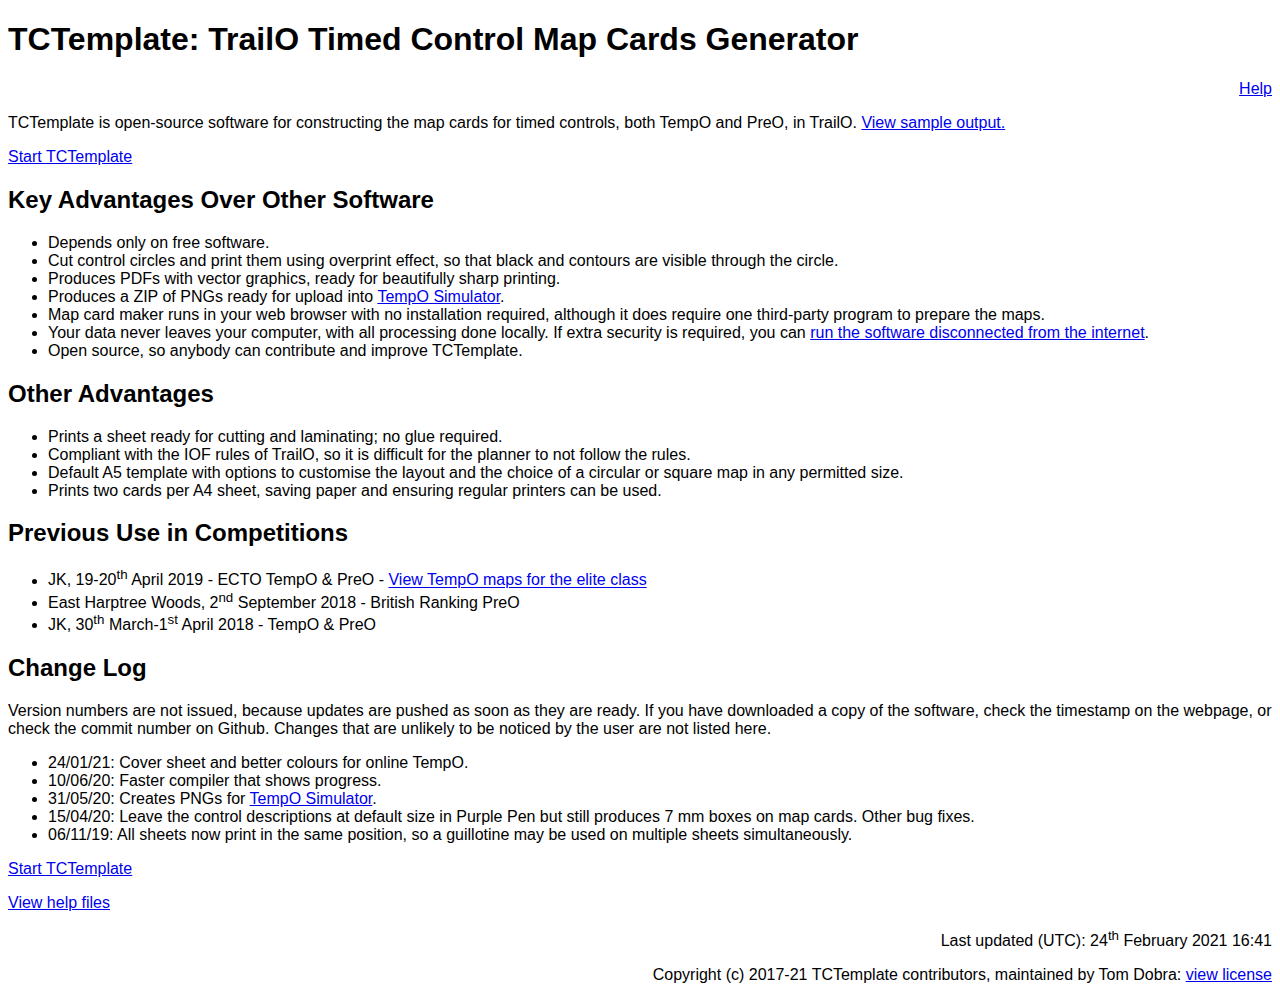
==== commit da6cf8c6: "Update update time" ====
--- a/index.html
+++ b/index.html
@@ -58,7 +58,7 @@
     <p><a href="help/index.html" target="help">View help files</a></p>
   </main>
   <footer>
-    <p class="right">Last updated (UTC): 25<sup>th</sup> January 2021 18:15</p>
+    <p class="right">Last updated (UTC): 24<sup>th</sup> February 2021 16:41</p>
     <p class="right">Copyright (c) 2017-21 TCTemplate contributors, maintained by Tom Dobra: <a href="help/license.html" target="help">view license</a></p>
   </footer>
 </body>
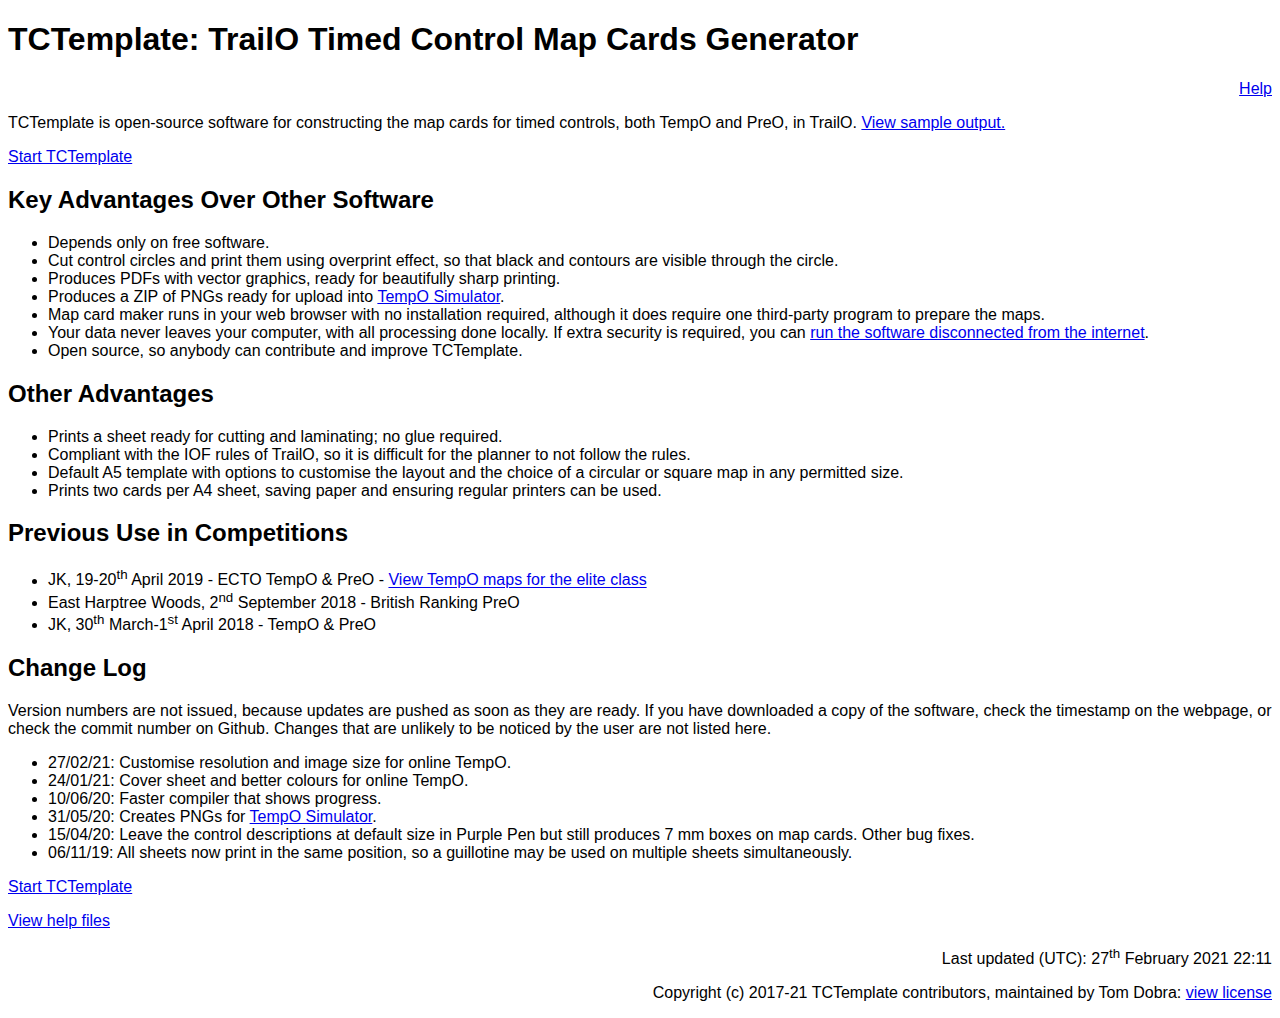
==== commit f4d47fdc: "Customise online image resolution and size" ====
--- a/index.html
+++ b/index.html
@@ -48,6 +48,7 @@
     <h2>Change Log</h2>
     <p>Version numbers are not issued, because updates are pushed as soon as they are ready. If you have downloaded a copy of the software, check the timestamp on the webpage, or check the commit number on Github. Changes that are unlikely to be noticed by the user are not listed here.</p>
     <ul>
+      <li>27/02/21: Customise resolution and image size for online TempO.</li>
       <li>24/01/21: Cover sheet and better colours for online TempO.</li>
       <li>10/06/20: Faster compiler that shows progress.</li>
       <li>31/05/20: Creates PNGs for <a href="http://www.yq.cz/trail-o/TempO/" target="prerequisites">TempO Simulator</a>.</li>
@@ -58,7 +59,7 @@
     <p><a href="help/index.html" target="help">View help files</a></p>
   </main>
   <footer>
-    <p class="right">Last updated (UTC): 24<sup>th</sup> February 2021 16:41</p>
+    <p class="right">Last updated (UTC): 27<sup>th</sup> February 2021 22:11</p>
     <p class="right">Copyright (c) 2017-21 TCTemplate contributors, maintained by Tom Dobra: <a href="help/license.html" target="help">view license</a></p>
   </footer>
 </body>
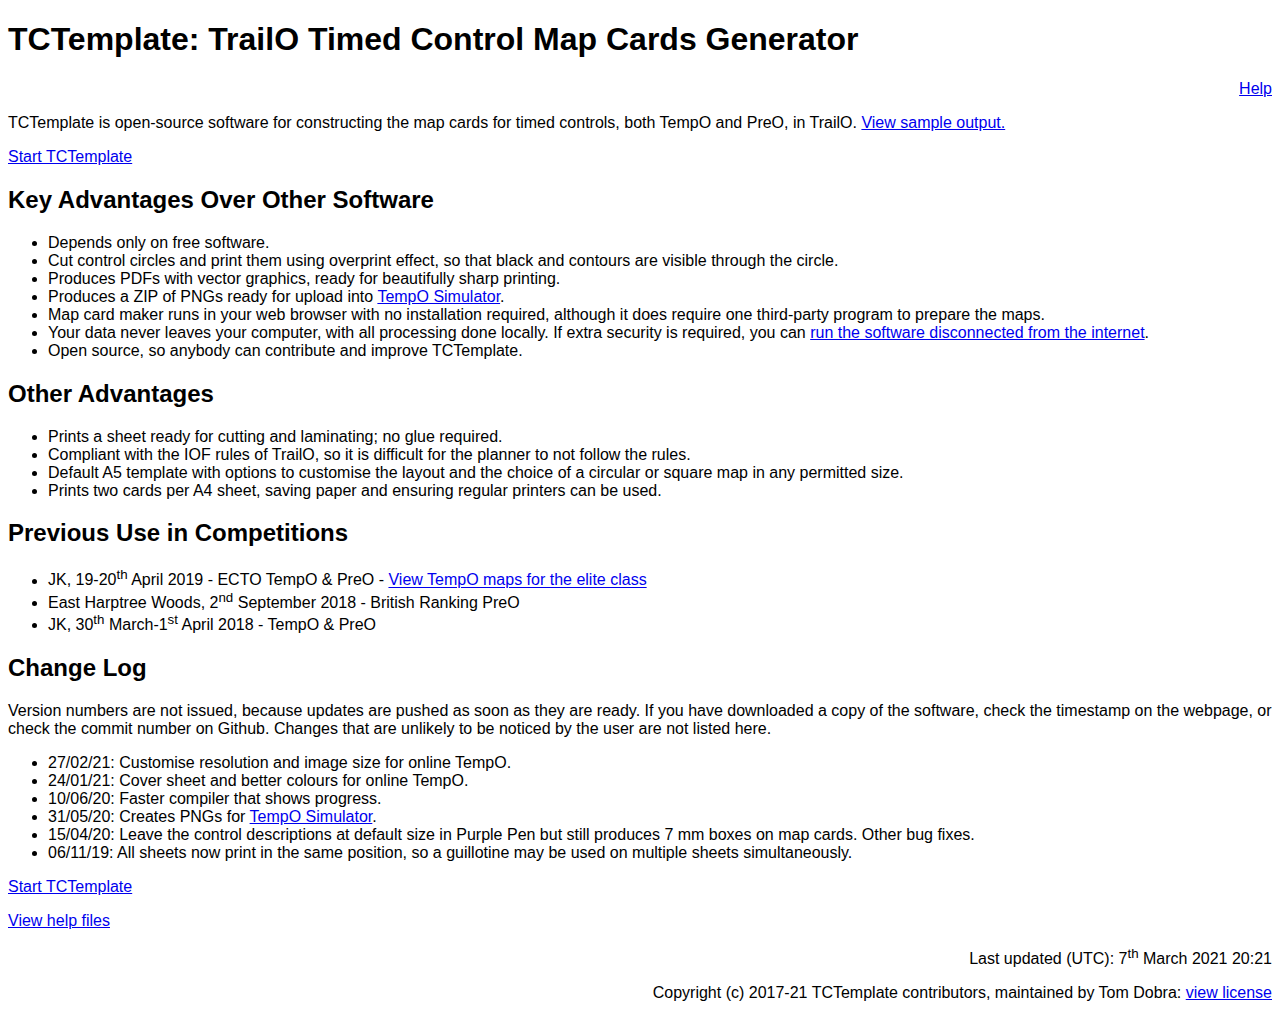
==== commit a97754ae: "Merge pull request #11 from tdobra/courseorder" ====
--- a/index.html
+++ b/index.html
@@ -59,7 +59,7 @@
     <p><a href="help/index.html" target="help">View help files</a></p>
   </main>
   <footer>
-    <p class="right">Last updated (UTC): 27<sup>th</sup> February 2021 22:11</p>
+    <p class="right">Last updated (UTC): 7<sup>th</sup> March 2021 20:21</p>
     <p class="right">Copyright (c) 2017-21 TCTemplate contributors, maintained by Tom Dobra: <a href="help/license.html" target="help">view license</a></p>
   </footer>
 </body>
